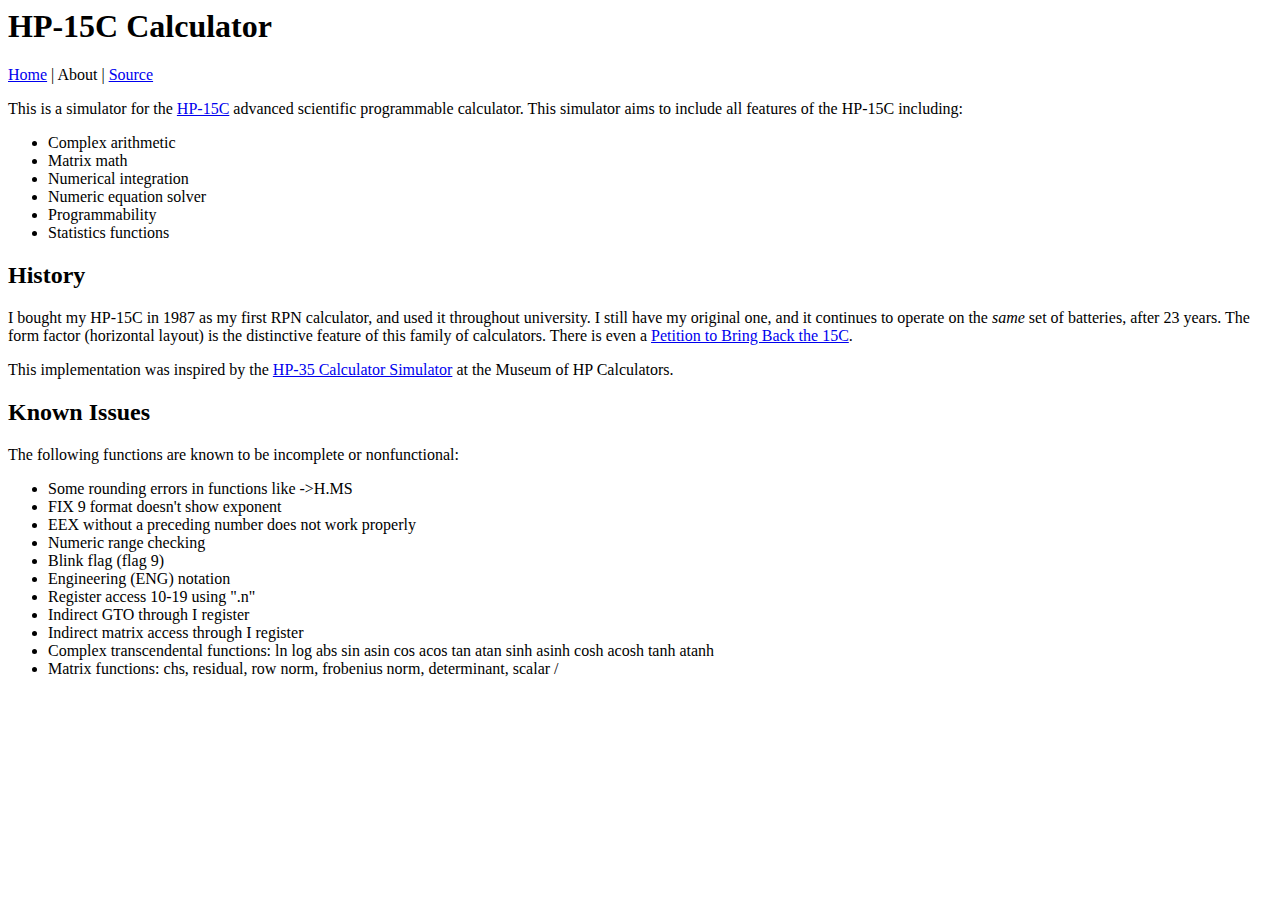
==== about.html @ bacdaedc "handle chs in exponent" ====
<html>
<head>
<title>HP-15C Calculator</title>
</head>
<body>
<h1>HP-15C Calculator</h1>
<p><a href="/">Home</a> | About | <a href="http://github.com/ghewgill/hp15c">Source</a></p>

<p>
This is a simulator for the <a href="http://www.hpmuseum.org/hp15.htm">HP-15C</a> advanced scientific programmable calculator.
This simulator aims to include all features of the HP-15C including:
</p>

<ul>
    <li>Complex arithmetic
    <li>Matrix math
    <li>Numerical integration
    <li>Numeric equation solver
    <li>Programmability
    <li>Statistics functions
</ul>

<h2>History</h2>

<p>
I bought my HP-15C in 1987 as my first RPN calculator, and used it throughout university.
I still have my original one, and it continues to operate on the <em>same</em> set of batteries, after 23 years.
The form factor (horizontal layout) is the distinctive feature of this family of calculators.
There is even a <a href="http://hp15c.org">Petition to Bring Back the 15C</a>.
</p>

<p>
This implementation was inspired by the <a href="http://www.hpmuseum.org/simulate/hp35sim/hp35sim.htm">HP-35 Calculator Simulator</a> at the Museum of HP Calculators.
</p>

<h2>Known Issues</h2>

<p>
The following functions are known to be incomplete or nonfunctional:
</p>

<ul>
    <li>Some rounding errors in functions like -&gt;H.MS
    <li>FIX 9 format doesn't show exponent
    <li>EEX without a preceding number does not work properly
    <li>Numeric range checking
    <li>Blink flag (flag 9)
    <li>Engineering (ENG) notation
    <li>Register access 10-19 using ".n"
    <li>Indirect GTO through I register
    <li>Indirect matrix access through I register
    <li>Complex transcendental functions: ln log abs sin asin cos acos tan atan sinh asinh cosh acosh tanh atanh
    <li>Matrix functions: chs, residual, row norm, frobenius norm, determinant, scalar /
</ul>

</body>
</html>
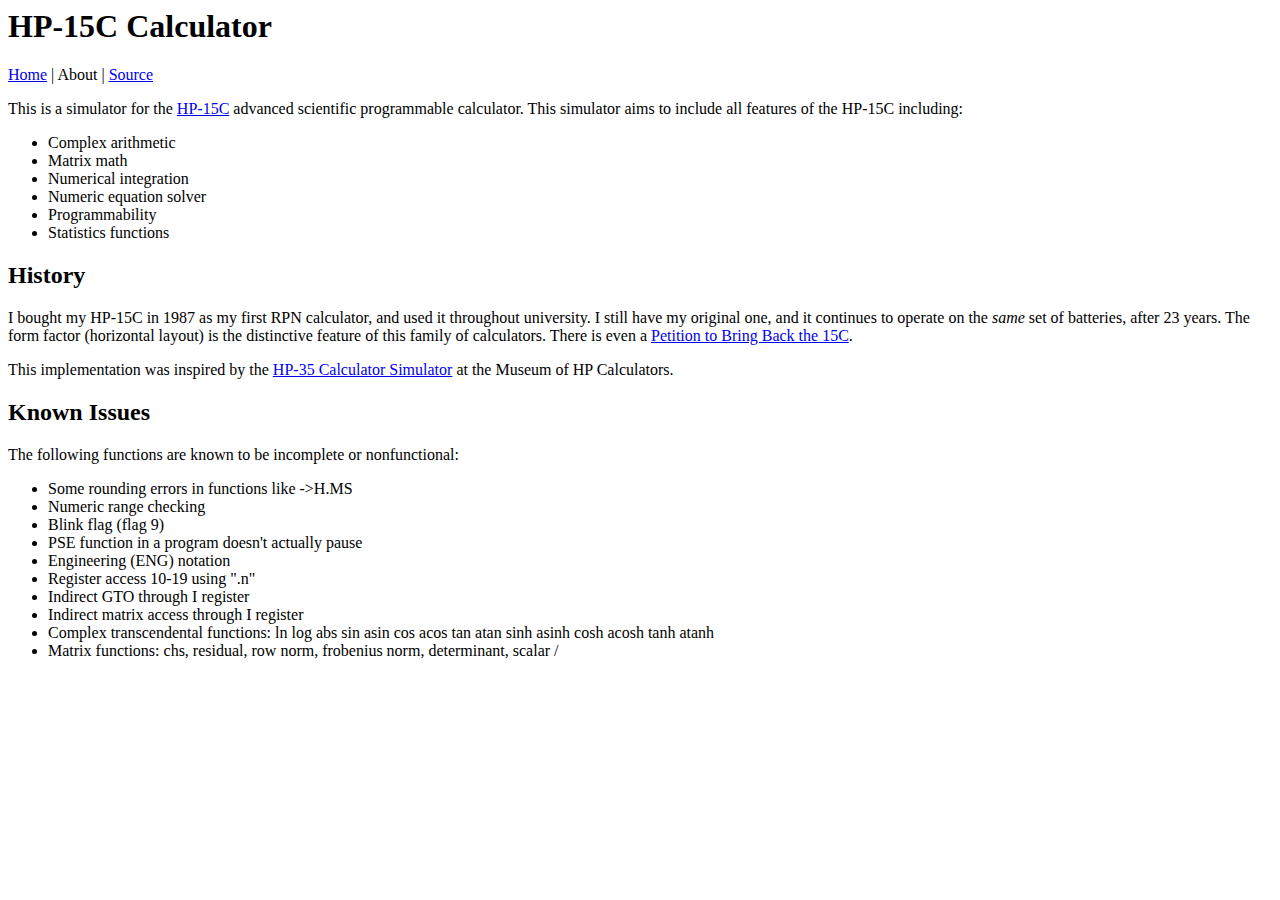
==== commit f091e16a: "enable eexchs test" ====
--- a/about.html
+++ b/about.html
@@ -41,10 +41,9 @@
 
 <ul>
     <li>Some rounding errors in functions like -&gt;H.MS
-    <li>FIX 9 format doesn't show exponent
-    <li>EEX without a preceding number does not work properly
     <li>Numeric range checking
     <li>Blink flag (flag 9)
+    <li>PSE function in a program doesn't actually pause
     <li>Engineering (ENG) notation
     <li>Register access 10-19 using ".n"
     <li>Indirect GTO through I register
